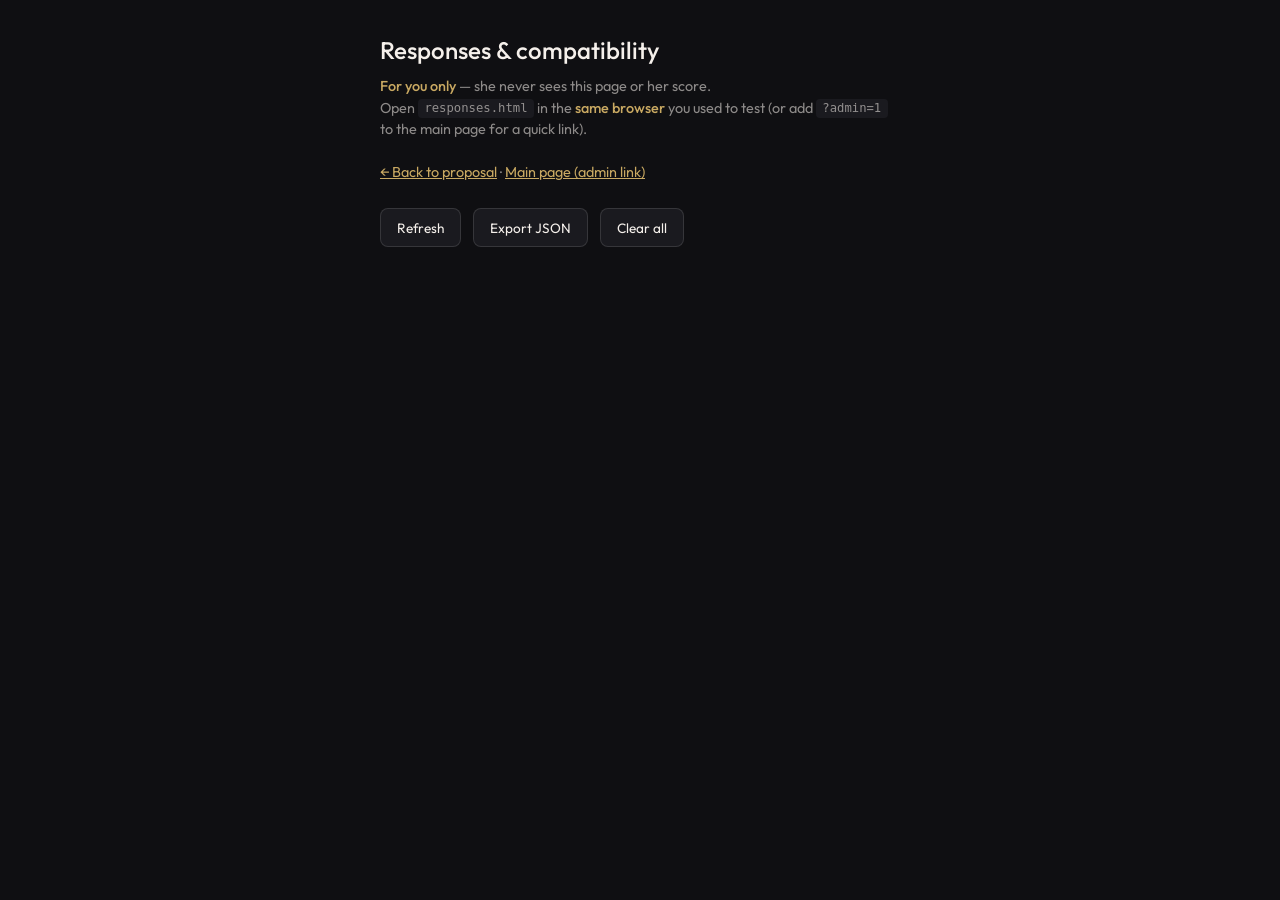
==== responses.html @ cfaa0df2 "Add files via upload" ====
<!DOCTYPE html>
<html lang="en">
<head>
  <meta charset="UTF-8">
  <meta name="viewport" content="width=device-width, initial-scale=1.0">
  <title>Your Responses & Compatibility Score</title>
  <link rel="preconnect" href="https://fonts.googleapis.com">
  <link rel="preconnect" href="https://fonts.gstatic.com" crossorigin>
  <link href="https://fonts.googleapis.com/css2?family=Outfit:wght@300;400;500;600&display=swap" rel="stylesheet">
  <style>
    :root {
      --bg: #0f0f12;
      --card: #1a1a1f;
      --text: #f5f0eb;
      --muted: rgba(245, 240, 235, 0.55);
      --gold: #c9a962;
      --rose: #b85c6f;
    }
    * { box-sizing: border-box; margin: 0; padding: 0; }
    body {
      font-family: 'Outfit', system-ui, sans-serif;
      background: var(--bg);
      color: var(--text);
      padding: 2rem 1.25rem;
      line-height: 1.5;
      max-width: 560px;
      margin: 0 auto;
    }
    h1 { font-size: 1.5rem; font-weight: 500; margin-bottom: 0.5rem; }
    .note {
      color: var(--muted);
      font-size: 0.9rem;
      margin-bottom: 1.5rem;
    }
    .note strong { color: var(--gold); font-weight: 500; }
    .note code {
      background: var(--card);
      padding: 0.15rem 0.4rem;
      border-radius: 4px;
      font-size: 0.85em;
    }
    .score-hero {
      background: linear-gradient(135deg, rgba(201, 169, 98, 0.15), rgba(184, 92, 111, 0.1));
      border: 1px solid rgba(201, 169, 98, 0.35);
      border-radius: 16px;
      padding: 1.5rem;
      margin-bottom: 1.5rem;
      text-align: center;
    }
    .score-hero--empty {
      border-color: rgba(255,255,255,0.1);
      background: var(--card);
    }
    .score-hero__label {
      font-size: 0.7rem;
      letter-spacing: 0.2em;
      text-transform: uppercase;
      color: var(--gold);
      margin-bottom: 0.5rem;
    }
    .score-hero__percent {
      font-size: 3.5rem;
      font-weight: 600;
      line-height: 1;
      color: var(--text);
    }
    .score-hero__detail {
      margin-top: 0.5rem;
      font-size: 0.95rem;
      color: var(--muted);
    }
    .score-hero__path {
      display: inline-block;
      margin-top: 0.75rem;
      padding: 0.35rem 0.85rem;
      border-radius: 100px;
      font-size: 0.8rem;
      background: rgba(184, 92, 111, 0.2);
      color: var(--rose);
    }
    .score-hero__path--pass {
      background: rgba(201, 169, 98, 0.2);
      color: var(--gold);
    }
    .empty {
      color: var(--muted);
      padding: 2rem;
      border: 1px dashed rgba(255,255,255,0.1);
      border-radius: 12px;
      text-align: center;
      margin-bottom: 1rem;
    }
    .card {
      background: var(--card);
      border: 1px solid rgba(255,255,255,0.08);
      border-radius: 14px;
      padding: 1.25rem;
      margin-bottom: 1rem;
    }
    .card h2 {
      font-size: 1rem;
      color: var(--gold);
      margin-bottom: 0.75rem;
    }
    .row {
      display: flex;
      justify-content: space-between;
      gap: 1rem;
      font-size: 0.9rem;
      padding: 0.35rem 0;
      border-bottom: 1px solid rgba(255,255,255,0.05);
    }
    .row:last-child { border-bottom: none; }
    .label { color: var(--muted); }
    .value { text-align: right; }
    .value--name { color: var(--rose); font-weight: 500; }
    .badge-yes {
      display: inline-block;
      background: rgba(184, 92, 111, 0.2);
      color: var(--rose);
      padding: 0.2rem 0.6rem;
      border-radius: 100px;
      font-size: 0.8rem;
    }
    .actions { margin-top: 1.5rem; display: flex; gap: 0.75rem; flex-wrap: wrap; }
    button {
      font-family: inherit;
      font-size: 0.85rem;
      padding: 0.6rem 1rem;
      border-radius: 8px;
      border: 1px solid rgba(255,255,255,0.12);
      background: var(--card);
      color: var(--text);
      cursor: pointer;
    }
    button:hover { border-color: var(--gold); }
    button.danger:hover { border-color: var(--rose); }
    a { color: var(--gold); }
  </style>
</head>
<body>
  <h1>Responses & compatibility</h1>
  <p class="note">
    <strong>For you only</strong> — she never sees this page or her score.<br>
    Open <code>responses.html</code> in the <strong>same browser</strong> you used to test
    (or add <code>?admin=1</code> to the main page for a quick link).<br><br>
    <a href="index.html">← Back to proposal</a>
    ·
    <a href="index.html?admin=1">Main page (admin link)</a>
  </p>

  <div id="score-hero"></div>
  <div id="responses-list"></div>

  <div class="actions">
    <button type="button" id="btn-refresh">Refresh</button>
    <button type="button" id="btn-export">Export JSON</button>
    <button type="button" id="btn-clear" class="danger">Clear all</button>
  </div>

  <script src="js/storage.js"></script>
  <script>
    const listEl = document.getElementById('responses-list');
    const heroEl = document.getElementById('score-hero');

    function formatDate(iso) {
      if (!iso) return '—';
      try {
        return new Date(iso).toLocaleString();
      } catch {
        return iso;
      }
    }

    function hasScore(entry) {
      return typeof entry.compatibilityPercent === 'number';
    }

    function renderScoreHero(latest) {
      if (!latest) {
        heroEl.innerHTML = `
          <div class="score-hero score-hero--empty">
            <div class="score-hero__label">Compatibility score</div>
            <p class="score-hero__detail">No score yet. Finish all 10 questions on the main page, then refresh here.</p>
          </div>`;
        return;
      }

      if (!hasScore(latest)) {
        heroEl.innerHTML = `
          <div class="score-hero score-hero--empty">
            <div class="score-hero__label">Compatibility score</div>
            <p class="score-hero__detail">Questionnaire not finished yet (need all 10 answers). Last update: ${formatDate(latest.updatedAt)}</p>
          </div>`;
        return;
      }

      const pts = latest.compatibilityScore != null ? latest.compatibilityScore : '?';
      const passed = latest.compatibilityPassed === true;
      const path = passed
        ? 'Continued to confession (70% or higher)'
        : 'Soft ending (below 70%)';

      heroEl.innerHTML = `
        <div class="score-hero">
          <div class="score-hero__label">Latest compatibility</div>
          <div class="score-hero__percent">${latest.compatibilityPercent}%</div>
          <div class="score-hero__detail">${pts} / 20 points · threshold 70% (14 pts)</div>
          <span class="score-hero__path ${passed ? 'score-hero__path--pass' : ''}">${path}</span>
        </div>`;
    }

    function render() {
      const entries = window.ProposalStorage.loadAll();
      const latest = entries.length ? entries[entries.length - 1] : null;

      renderScoreHero(latest);

      if (!entries.length) {
        listEl.innerHTML = '<div class="empty">No saved data yet. Complete the questionnaire on index.html first.</div>';
        return;
      }

      listEl.innerHTML = entries
        .slice()
        .reverse()
        .map((e, i) => {
          const scoreLine = hasScore(e)
            ? `<div class="row"><span class="label">Compatibility</span><span class="value"><strong>${e.compatibilityPercent}%</strong> (${e.compatibilityScore}/20)${e.compatibilityPassed ? ' · passed' : ' · soft ending'}</span></div>`
            : '<div class="row"><span class="label">Compatibility</span><span class="value">Not finished</span></div>';

          return `
          <article class="card">
            <h2>Session ${entries.length - i}${e.saidYes ? ' <span class="badge-yes">Said Yes ❤️</span>' : ''}</h2>
            ${scoreLine}
            <div class="row">
              <span class="label">Favorite dance partner</span>
              <span class="value value--name">${escapeHtml(e.favoritePartner || '—')}</span>
            </div>
            ${renderQuestionnaire(e.questionnaireAnswers)}
            <div class="row"><span class="label">Random affection</span><span class="value">${bool(e.randomAffection)}</span></div>
            <div class="row"><span class="label">Excessive compliments</span><span class="value">${bool(e.excessiveCompliments)}</span></div>
            <div class="row"><span class="label">Future memories</span><span class="value">${bool(e.futureMemories)}</span></div>
            <div class="row"><span class="label">Dramatic behavior</span><span class="value">${bool(e.dramaticBehavior)}</span></div>
            <div class="row"><span class="label">Already obsessed ack.</span><span class="value">${bool(e.alreadyObsessed)}</span></div>
            <div class="row"><span class="label">Terms accepted</span><span class="value">${bool(e.termsAccepted)}</span></div>
            <div class="row"><span class="label">Last updated</span><span class="value">${formatDate(e.updatedAt)}</span></div>
          </article>`;
        })
        .join('');
    }

    function escapeHtml(str) {
      const div = document.createElement('div');
      div.textContent = str;
      return div.innerHTML;
    }

    function bool(v) {
      return v ? '✓ Yes' : '✗ No';
    }

    function renderQuestionnaire(answers) {
      if (!answers || !Object.keys(answers).length) return '';
      const items = Object.keys(answers)
        .sort((a, b) => Number(a) - Number(b))
        .map((key) => {
          const item = answers[key];
          const pts = item.score != null ? ` (${item.score}pt)` : '';
          return `<div class="row"><span class="label">Q${Number(key) + 1}</span><span class="value">${escapeHtml(item.answer || '—')}${pts}</span></div>`;
        })
        .join('');
      return `<div style="margin:0.75rem 0;padding-top:0.75rem;border-top:1px solid rgba(255,255,255,0.08)"><strong style="font-size:0.8rem;color:var(--gold)">Each answer</strong>${items}</div>`;
    }

    document.getElementById('btn-refresh').addEventListener('click', render);

    document.getElementById('btn-export').addEventListener('click', () => {
      const data = JSON.stringify(window.ProposalStorage.loadAll(), null, 2);
      const blob = new Blob([data], { type: 'application/json' });
      const a = document.createElement('a');
      a.href = URL.createObjectURL(blob);
      a.download = `proposal-responses-${Date.now()}.json`;
      a.click();
      URL.revokeObjectURL(a.href);
    });

    document.getElementById('btn-clear').addEventListener('click', () => {
      if (confirm('Delete all saved responses on this browser?')) {
        localStorage.removeItem(window.ProposalStorage.STORAGE_KEY);
        render();
      }
    });

    render();
  </script>
</body>
</html>
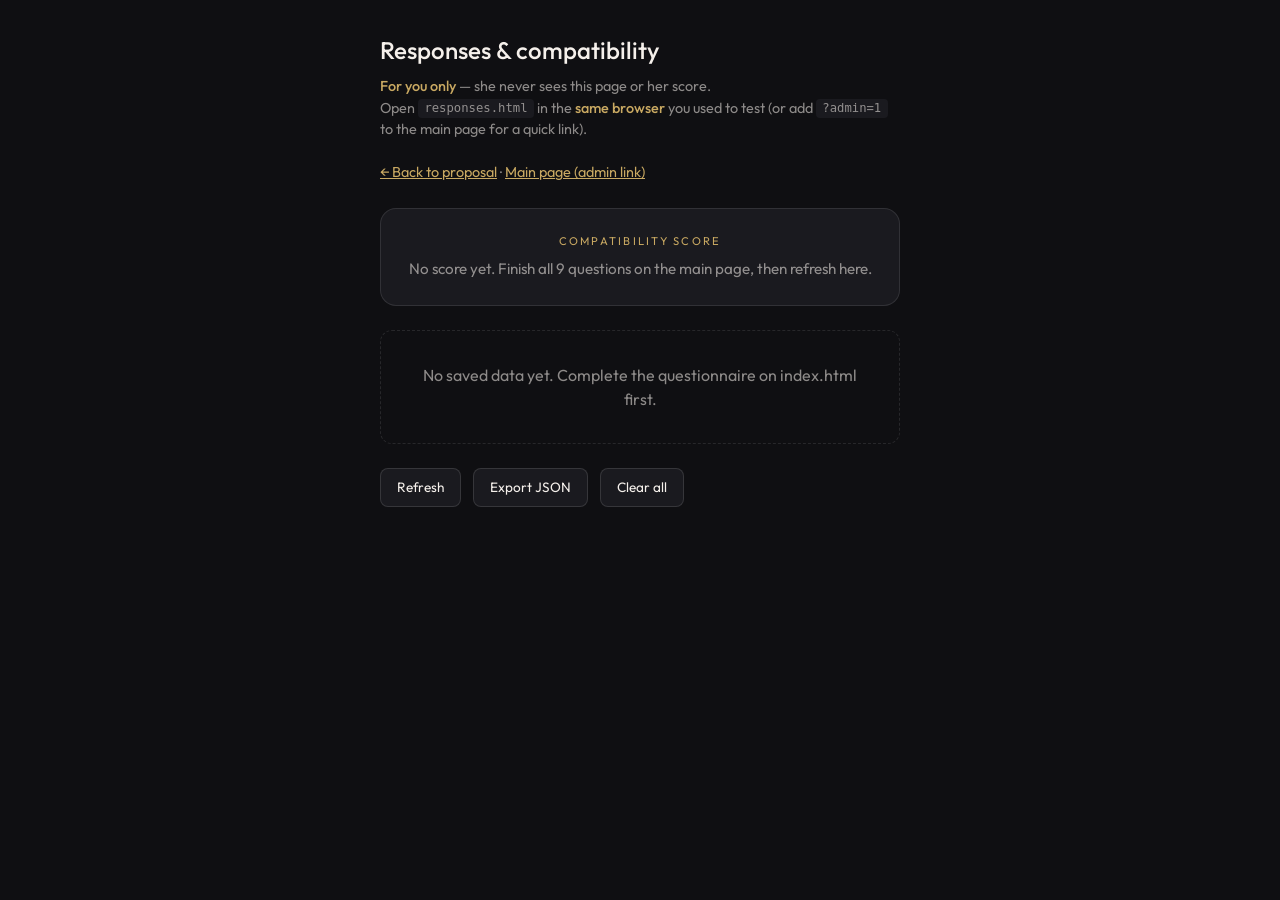
==== commit d722eda4: "Add files via upload" ====
--- a/responses.html
+++ b/responses.html
@@ -181,7 +181,7 @@
         heroEl.innerHTML = `
           <div class="score-hero score-hero--empty">
             <div class="score-hero__label">Compatibility score</div>
-            <p class="score-hero__detail">No score yet. Finish all 10 questions on the main page, then refresh here.</p>
+            <p class="score-hero__detail">No score yet. Finish all 9 questions on the main page, then refresh here.</p>
           </div>`;
         return;
       }
@@ -190,7 +190,7 @@
         heroEl.innerHTML = `
           <div class="score-hero score-hero--empty">
             <div class="score-hero__label">Compatibility score</div>
-            <p class="score-hero__detail">Questionnaire not finished yet (need all 10 answers). Last update: ${formatDate(latest.updatedAt)}</p>
+            <p class="score-hero__detail">Questionnaire not finished yet (need all 9 answers). Last update: ${formatDate(latest.updatedAt)}</p>
           </div>`;
         return;
       }
@@ -198,14 +198,14 @@
       const pts = latest.compatibilityScore != null ? latest.compatibilityScore : '?';
       const passed = latest.compatibilityPassed === true;
       const path = passed
-        ? 'Continued to confession (70% or higher)'
-        : 'Soft ending (below 70%)';
+        ? 'Continued to confession (60% or higher)'
+        : 'Soft ending (below 60%)';
 
       heroEl.innerHTML = `
         <div class="score-hero">
           <div class="score-hero__label">Latest compatibility</div>
           <div class="score-hero__percent">${latest.compatibilityPercent}%</div>
-          <div class="score-hero__detail">${pts} / 20 points · threshold 70% (14 pts)</div>
+          <div class="score-hero__detail">${pts} / 18 points · threshold 60% (11 pts)</div>
           <span class="score-hero__path ${passed ? 'score-hero__path--pass' : ''}">${path}</span>
         </div>`;
     }
@@ -226,7 +226,7 @@
         .reverse()
         .map((e, i) => {
           const scoreLine = hasScore(e)
-            ? `<div class="row"><span class="label">Compatibility</span><span class="value"><strong>${e.compatibilityPercent}%</strong> (${e.compatibilityScore}/20)${e.compatibilityPassed ? ' · passed' : ' · soft ending'}</span></div>`
+            ? `<div class="row"><span class="label">Compatibility</span><span class="value"><strong>${e.compatibilityPercent}%</strong> (${e.compatibilityScore}/18)${e.compatibilityPassed ? ' · passed' : ' · soft ending'}</span></div>`
             : '<div class="row"><span class="label">Compatibility</span><span class="value">Not finished</span></div>';
 
           return `
